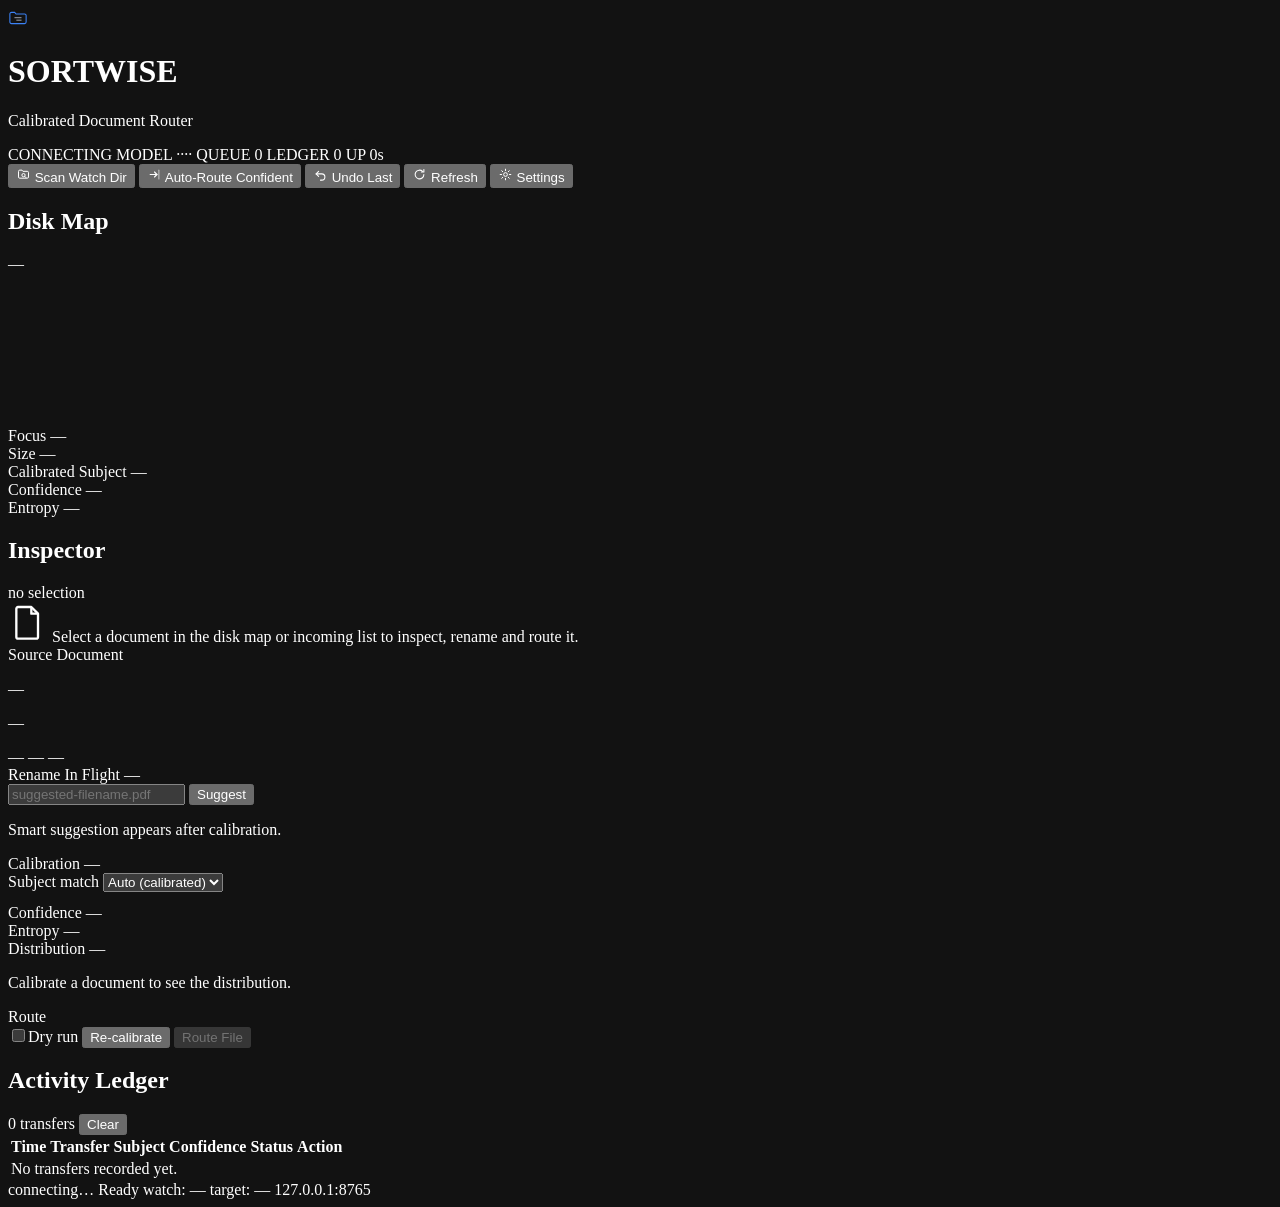
==== src/static/index.html @ 54abcac1 "feat: calibrated document router with native desktop GUI, BCUninstaller disk scanner, and Semester 3" ====
<!doctype html>
<html lang="en">
<head>
  <meta charset="utf-8" />
  <meta name="viewport" content="width=device-width, initial-scale=1" />
  <meta name="color-scheme" content="dark" />
  <title>SORTWISE — Calibrated Document Router</title>
  <link rel="icon" href="/favicon.svg" type="image/svg+xml" />
  <link rel="stylesheet" href="/static/styles.css" />
</head>
<body>
  <div class="app">
    <!-- ═══════════════════════════ title bar ═══════════════════════════ -->
    <header class="titlebar">
      <div class="brand">
        <span class="brand-mark" aria-hidden="true">
          <svg viewBox="0 0 32 32" width="20" height="20">
            <path d="M3 9.5A2.5 2.5 0 0 1 5.5 7h5.2l2.1 2.6h13.7A2.5 2.5 0 0 1 29 12.1v10.4A2.5 2.5 0 0 1 26.5 25h-21A2.5 2.5 0 0 1 3 22.5z"
                  fill="none" stroke="#3b82f6" stroke-width="1.7" stroke-linejoin="round"/>
            <path d="M11 15.5h10M14 19.5h7" stroke="#a3a9b4" stroke-width="1.5" stroke-linecap="round"/>
          </svg>
        </span>
        <div class="brand-text">
          <h1>SORTWISE</h1>
          <p>Calibrated Document Router</p>
        </div>
      </div>

      <div class="titlebar-status">
        <span class="pill is-idle" id="pill-connection"><i class="dot"></i><span id="pill-connection-text">CONNECTING</span></span>
        <span class="pill" id="pill-model">MODEL&nbsp;····</span>
        <span class="pill" id="pill-queue">QUEUE&nbsp;0</span>
        <span class="pill" id="pill-ledger">LEDGER&nbsp;0</span>
        <span class="pill" id="pill-uptime">UP&nbsp;0s</span>
      </div>
    </header>

    <!-- ═══════════════════════════ toolbar ═════════════════════════════ -->
    <div class="toolbar" role="toolbar" aria-label="Main actions">
      <button class="btn primary" id="btn-scan" title="Scan the watch directory for routable documents">
        <svg viewBox="0 0 24 24" width="15" height="15" aria-hidden="true"><path d="M4 7a2 2 0 0 1 2-2h3.6l1.5 1.9H18a2 2 0 0 1 2 2v7a2 2 0 0 1-2 2H6a2 2 0 0 1-2-2z" fill="none" stroke="currentColor" stroke-width="1.6" stroke-linejoin="round"/><circle cx="12" cy="13" r="2.6" fill="none" stroke="currentColor" stroke-width="1.6"/><path d="m14 15 2 2" stroke="currentColor" stroke-width="1.6" stroke-linecap="round"/></svg>
        Scan Watch Dir
      </button>

      <button class="btn" id="btn-auto-route" title="Classify every incoming file and route the confident ones">
        <svg viewBox="0 0 24 24" width="15" height="15" aria-hidden="true"><path d="M5 12h11" stroke="currentColor" stroke-width="1.7" stroke-linecap="round"/><path d="m12 8 4 4-4 4" fill="none" stroke="currentColor" stroke-width="1.7" stroke-linecap="round" stroke-linejoin="round"/><path d="M19 5v14" stroke="currentColor" stroke-width="1.7" stroke-linecap="round" opacity="0.6"/></svg>
        Auto-Route Confident
      </button>

      <button class="btn" id="btn-undo-last" title="Undo the most recent transfer">
        <svg viewBox="0 0 24 24" width="15" height="15" aria-hidden="true"><path d="M9 7 5 11l4 4" fill="none" stroke="currentColor" stroke-width="1.7" stroke-linecap="round" stroke-linejoin="round"/><path d="M5 11h9a5 5 0 0 1 0 10h-2" fill="none" stroke="currentColor" stroke-width="1.7" stroke-linecap="round" stroke-linejoin="round"/></svg>
        Undo Last
      </button>

      <span class="tb-sep"></span>

      <button class="btn ghost" id="btn-refresh" title="Reload scan, destinations and ledger">
        <svg viewBox="0 0 24 24" width="15" height="15" aria-hidden="true"><path d="M19 12a7 7 0 1 1-2-4.9" fill="none" stroke="currentColor" stroke-width="1.7" stroke-linecap="round"/><path d="M19 4v4h-4" fill="none" stroke="currentColor" stroke-width="1.7" stroke-linecap="round" stroke-linejoin="round"/></svg>
        Refresh
      </button>

      <span class="spacer"></span>

      <button class="btn ghost" id="btn-settings" title="Router settings">
        <svg viewBox="0 0 24 24" width="15" height="15" aria-hidden="true"><circle cx="12" cy="12" r="3" fill="none" stroke="currentColor" stroke-width="1.6"/><path d="M12 3.5v2.2M12 18.3v2.2M20.5 12h-2.2M5.7 12H3.5M18 6l-1.6 1.6M7.6 16.4 6 18M18 18l-1.6-1.6M7.6 7.6 6 6" stroke="currentColor" stroke-width="1.6" stroke-linecap="round"/></svg>
        Settings
      </button>
    </div>

    <!-- ══════════════════════════ breadcrumbs ══════════════════════════ -->
    <nav class="breadcrumbs" id="breadcrumbs" aria-label="Disk map path"></nav>

    <!-- ══════════════════════════ split workspace ══════════════════════ -->
    <main class="workspace">
      <!-- left: radial disk map -->
      <section class="viz-pane" aria-label="Radial disk map">
        <div class="pane-head">
          <h2>Disk Map</h2>
          <span class="head-meta" id="viz-meta">—</span>
        </div>

        <div class="canvas-wrap" id="canvas-wrap">
          <canvas id="filelight-canvas"></canvas>
          <div class="canvas-overlay" id="canvas-overlay" hidden>
            <div class="canvas-hint" id="canvas-hint">
              No documents found. Press <b>Scan Watch Dir</b> to build the map.
            </div>
          </div>
        </div>

        <div class="telemetry" id="telemetry-readout" aria-live="polite">
          <div class="cell">
            <span class="k">Focus</span>
            <span class="v" id="tel-name">—</span>
          </div>
          <div class="cell">
            <span class="k">Size</span>
            <span class="v" id="tel-size">—</span>
          </div>
          <div class="cell">
            <span class="k">Calibrated Subject</span>
            <span class="v accent" id="tel-subject">—</span>
          </div>
          <div class="cell">
            <span class="k">Confidence</span>
            <span class="v" id="tel-confidence">—</span>
          </div>
          <div class="cell">
            <span class="k">Entropy</span>
            <span class="v" id="tel-entropy">—</span>
          </div>
        </div>
      </section>

      <!-- right: inspector -->
      <aside class="inspector-pane" aria-label="Document inspector">
        <div class="pane-head">
          <h2>Inspector</h2>
          <span class="head-meta" id="inspector-head-meta">no selection</span>
        </div>

        <div class="inspector-body">
          <div class="inspector-empty" id="inspector-empty">
            <svg class="glyph" viewBox="0 0 24 24" width="40" height="40" aria-hidden="true">
              <path d="M6 3h8l4 4v14a1 1 0 0 1-1 1H6a1 1 0 0 1-1-1V4a1 1 0 0 1 1-1z" fill="none" stroke="currentColor" stroke-width="1.4" stroke-linejoin="round"/>
              <path d="M14 3v4h4" fill="none" stroke="currentColor" stroke-width="1.4" stroke-linejoin="round"/>
            </svg>
            Select a document in the disk map or incoming list to inspect, rename and route it.
          </div>

          <div id="inspector-body-fields" class="hidden">
            <!-- source document -->
            <div class="card">
              <div class="card-head">Source Document</div>
              <div class="card-body">
                <p class="file-name" id="ins-name">—</p>
                <p class="file-path" id="ins-path">—</p>
                <div class="file-meta">
                  <span class="type-tag" id="ins-type" data-ext="">—</span>
                  <span class="m" id="ins-size">—</span>
                  <span class="m" id="ins-modified">—</span>
                </div>
              </div>
            </div>

            <!-- rename -->
            <div class="card">
              <div class="card-head">
                Rename In Flight
                <span class="right" id="ins-rename-state">—</span>
              </div>
              <div class="card-body">
                <div class="field">
                  <div class="rename-row">
                    <input id="rename-input" class="input" type="text" spellcheck="false"
                           autocomplete="off" placeholder="suggested-filename.pdf" />
                    <button class="btn small" id="btn-suggest" title="Derive a clean name from the document title">Suggest</button>
                  </div>
                  <p class="hint" id="rename-hint">Smart suggestion appears after calibration.</p>
                </div>
              </div>
            </div>

            <!-- calibration -->
            <div class="card">
              <div class="card-head">
                Calibration
                <span class="right" id="ins-status-pill">—</span>
              </div>
              <div class="card-body">
                <div class="field">
                  <label for="override-select">Subject match</label>
                  <select class="input" id="override-select">
                    <option value="">Auto (calibrated)</option>
                  </select>
                </div>

                <div class="metric" style="margin-top:12px">
                  <div class="metric-head">
                    <span class="mlabel">Confidence</span>
                    <span class="mvalue" id="ins-conf-value">—</span>
                  </div>
                  <div class="gauge">
                    <div class="gauge-fill" id="ins-conf-bar"></div>
                    <div class="gauge-gate" id="ins-conf-gate"></div>
                  </div>
                </div>

                <div class="metric">
                  <div class="metric-head">
                    <span class="mlabel">Entropy</span>
                    <span class="mvalue" id="ins-ent-value">—</span>
                  </div>
                  <div class="gauge">
                    <div class="gauge-fill" id="ins-ent-bar"></div>
                  </div>
                </div>
              </div>
            </div>

            <!-- distribution -->
            <div class="card">
              <div class="card-head">
                Distribution
                <span class="right" id="ins-dist-title">—</span>
              </div>
              <div class="card-body">
                <div class="distribution" id="distribution-list">
                  <p class="note">Calibrate a document to see the distribution.</p>
                </div>
              </div>
            </div>

            <!-- route -->
            <div class="card">
              <div class="card-head">Route</div>
              <div class="card-body">
                <div class="actions">
                  <label class="check"><input type="checkbox" id="chk-dry" /><span>Dry run</span></label>
                  <span class="grow"></span>
                  <button class="btn small" id="btn-recalibrate">Re-calibrate</button>
                  <button class="btn primary" id="btn-route" disabled>Route File</button>
                </div>
                <p class="note" id="route-note" style="margin-top:10px"></p>
              </div>
            </div>
          </div>
        </div>
      </aside>
    </main>

    <!-- ══════════════════════════ activity ledger ═══════════════════════ -->
    <section class="ledger-pane" aria-label="Activity ledger">
      <div class="pane-head">
        <h2>Activity Ledger</h2>
        <span class="head-meta" id="ledger-count">0 transfers</span>
        <span class="grow" style="flex:1 1 auto"></span>
        <button class="btn ghost small" id="btn-clear-ledger" title="Delete the ledger history">Clear</button>
      </div>
      <div class="table-scroll">
        <table class="ledger">
          <thead>
            <tr>
              <th class="nowrap">Time</th>
              <th>Transfer</th>
              <th class="nowrap">Subject</th>
              <th class="nowrap">Confidence</th>
              <th class="nowrap">Status</th>
              <th class="nowrap" style="text-align:right">Action</th>
            </tr>
          </thead>
          <tbody id="ledger-body">
            <tr><td class="empty-cell" colspan="6">No transfers recorded yet.</td></tr>
          </tbody>
        </table>
      </div>
    </section>

    <!-- ═══════════════════════════ status bar ══════════════════════════ -->
    <footer class="statusbar">
      <span class="sb-item" id="status-connection"><i class="dot"></i><span id="status-connection-text">connecting…</span></span>
      <span class="sb-item sb-msg" id="status-message">Ready</span>
      <span class="spacer"></span>
      <span class="sb-item" id="status-watch" title="Watch folder">watch: —</span>
      <span class="sb-item" id="status-target" title="Target root">target: —</span>
      <span class="sb-item" id="status-endpoint">127.0.0.1:8765</span>
    </footer>
  </div>

  <!-- ═══════════════════════════ settings modal ═══════════════════════════ -->
  <div class="modal-backdrop" id="modal" hidden>
    <div class="modal" role="dialog" aria-modal="true" aria-labelledby="modal-title">
      <header class="modal-head">
        <span class="head-mark" aria-hidden="true">
          <svg viewBox="0 0 24 24" width="17" height="17"><circle cx="12" cy="12" r="3" fill="none" stroke="currentColor" stroke-width="1.6"/><path d="M12 3.5v2.2M12 18.3v2.2M20.5 12h-2.2M5.7 12H3.5M18 6l-1.6 1.6M7.6 16.4 6 18M18 18l-1.6-1.6M7.6 7.6 6 6" stroke="currentColor" stroke-width="1.6" stroke-linecap="round"/></svg>
        </span>
        <h2 id="modal-title">Router Settings</h2>
        <button class="btn ghost small" id="btn-close-modal" aria-label="Close">✕</button>
      </header>

      <form class="modal-body" id="config-form">
        <div class="field">
          <label for="cfg-watch">Watch directory</label>
          <input id="cfg-watch" class="input" type="text" spellcheck="false" />
          <p class="hint">Documents dropped here appear in the incoming queue.</p>
        </div>

        <div class="field">
          <label for="cfg-target">Target root</label>
          <input id="cfg-target" class="input" type="text" spellcheck="false" />
          <p class="hint">Each subject becomes a folder here: <span class="mono" id="cfg-target-preview">…</span></p>
        </div>

        <div class="grid-2">
          <div class="field">
            <label for="cfg-conf">Confidence threshold&nbsp; <span class="mono" id="cfg-conf-val">0.70</span></label>
            <input id="cfg-conf" type="range" min="0.05" max="0.99" step="0.01" />
            <p class="hint">Below this the file is flagged for review.</p>
          </div>
          <div class="field">
            <label for="cfg-ent">Entropy ceiling&nbsp; <span class="mono" id="cfg-ent-val">1.50</span></label>
            <input id="cfg-ent" type="range" min="0" max="3" step="0.05" />
            <p class="hint">Higher entropy means a flatter distribution.</p>
          </div>
        </div>

        <div class="field">
          <label for="cfg-folder-template">Subject folder pattern</label>
          <input id="cfg-folder-template" class="input" type="text" spellcheck="false" />
          <p class="hint">Placeholders: <code>{label}</code> <code>{code}</code> <code>{name}</code> <code>{date}</code></p>
        </div>

        <div class="field">
          <label for="cfg-rename-template">Rename pattern</label>
          <input id="cfg-rename-template" class="input" type="text" spellcheck="false" />
          <p class="hint">Placeholders: <code>{title}</code> <code>{stem}</code> <code>{code}</code> <code>{subject}</code> <code>{date}</code></p>
        </div>

        <div class="grid-2">
          <div class="field">
            <label for="cfg-model">Embedding model</label>
            <input id="cfg-model" class="input" type="text" spellcheck="false" />
          </div>
          <div class="field">
            <label for="cfg-temp">Softmax temperature&nbsp; <span class="mono" id="cfg-temp-val">0.15</span></label>
            <input id="cfg-temp" type="range" min="0.02" max="1" step="0.01" />
          </div>
        </div>

        <div class="field">
          <label>File types</label>
          <div class="chips" id="cfg-extensions">
            <label class="chip"><input type="checkbox" value="pdf" /><span>.pdf</span></label>
            <label class="chip"><input type="checkbox" value="docx" /><span>.docx</span></label>
            <label class="chip"><input type="checkbox" value="pptx" /><span>.pptx</span></label>
          </div>
        </div>

        <div class="toggle-group" style="display:flex;flex-direction:column;gap:12px">
          <label class="toggle">
            <input type="checkbox" id="cfg-auto" />
            <span class="track"><span class="thumb"></span></span>
            <span class="toggle-text"><b>Auto-move</b><small>Move straight in when the gate passes; otherwise wait for approval.</small></span>
          </label>
          <label class="toggle">
            <input type="checkbox" id="cfg-recursive" />
            <span class="track"><span class="thumb"></span></span>
            <span class="toggle-text"><b>Recursive scan</b><small>Also walk sub-folders of the watch directory.</small></span>
          </label>
        </div>
      </form>

      <footer class="modal-foot">
        <button class="btn ghost" id="btn-reset-config">Reset Defaults</button>
        <span class="spacer"></span>
        <button class="btn ghost" id="btn-cancel-config">Cancel</button>
        <button class="btn primary" id="btn-save-config">Save Settings</button>
      </footer>
    </div>
  </div>

  <div class="toasts" id="toasts" aria-live="assertive"></div>

  <script src="/static/app.js"></script>
</body>
</html>
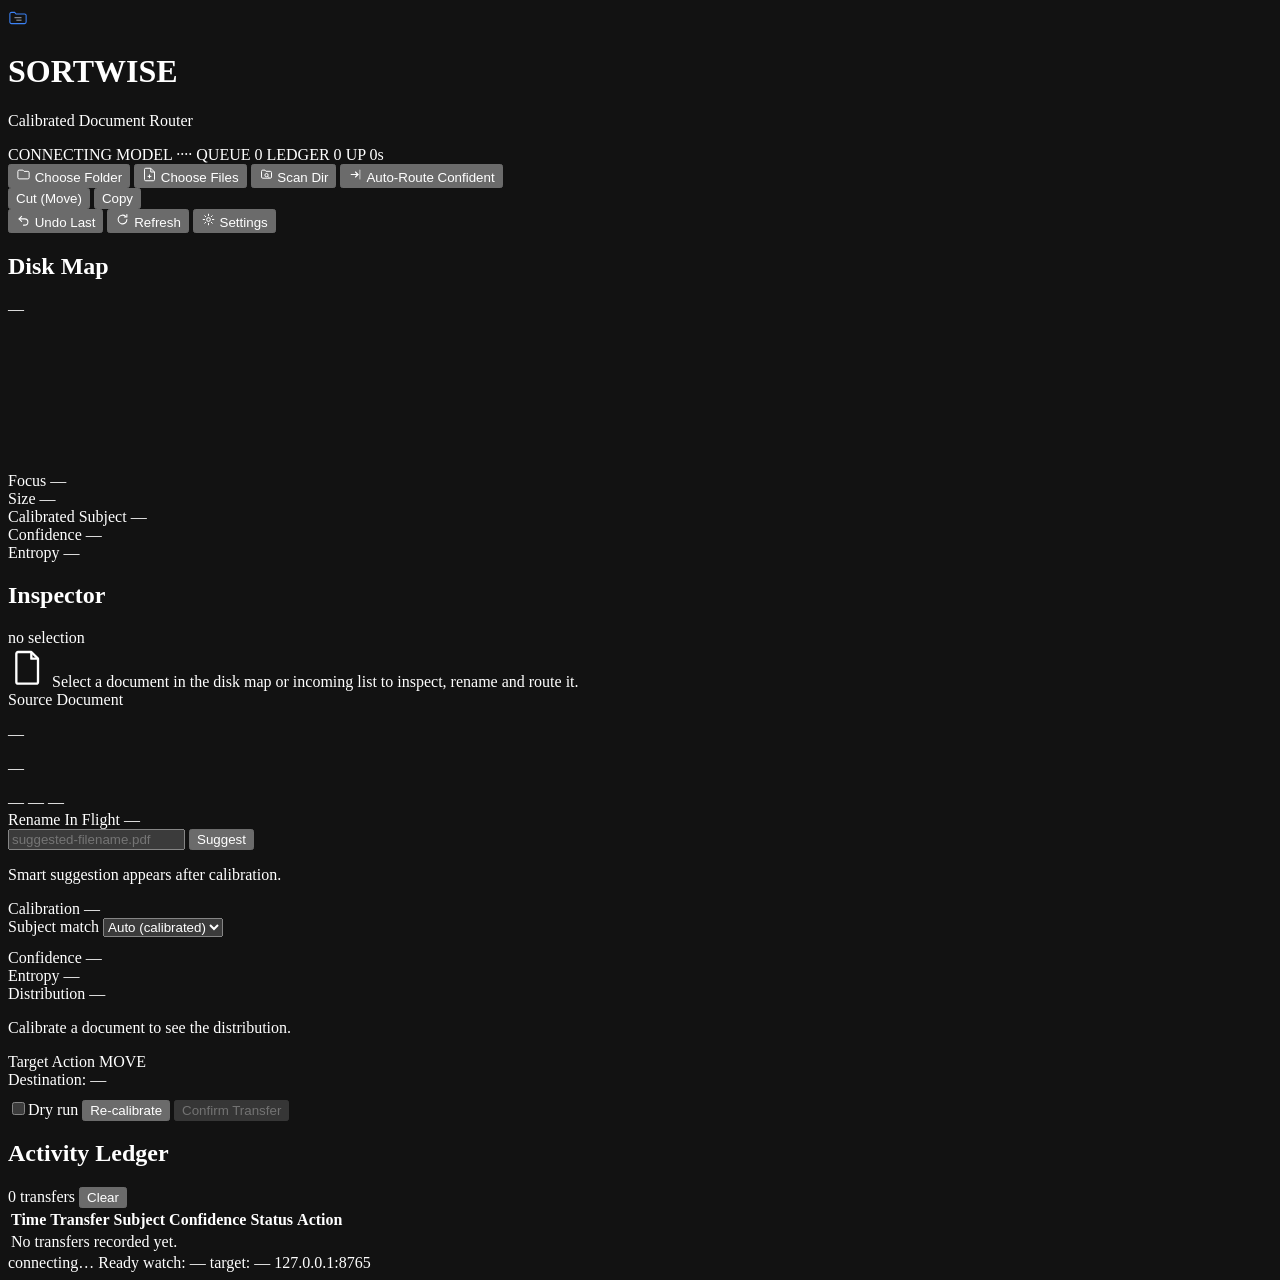
==== commit aa87b171: "feat: restore Filelight radial sunburst UI, universal dynamic taxonomy, and Copy/Cut transfer contro" ====
--- a/src/static/index.html
+++ b/src/static/index.html
@@ -37,15 +37,36 @@
 
     <!-- ═══════════════════════════ toolbar ═════════════════════════════ -->
     <div class="toolbar" role="toolbar" aria-label="Main actions">
-      <button class="btn primary" id="btn-scan" title="Scan the watch directory for routable documents">
+      <input type="file" id="file-picker" multiple style="display:none" />
+      <input type="file" id="folder-picker" webkitdirectory directory style="display:none" />
+
+      <button class="btn" id="btn-pick-folder" title="Pick any custom folder to sort or explore">
+        <svg viewBox="0 0 24 24" width="15" height="15" aria-hidden="true"><path d="M3 7v10a2 2 0 0 0 2 2h14a2 2 0 0 0 2-2V9a2 2 0 0 0-2-2h-6l-2-2H5a2 2 0 0 0-2 2z" fill="none" stroke="currentColor" stroke-width="1.6"/></svg>
+        Choose Folder
+      </button>
+
+      <button class="btn" id="btn-pick-files" title="Select one or more individual files">
+        <svg viewBox="0 0 24 24" width="15" height="15" aria-hidden="true"><path d="M14 2H6a2 2 0 0 0-2 2v16a2 2 0 0 0 2 2h12a2 2 0 0 0 2-2V8z" fill="none" stroke="currentColor" stroke-width="1.6"/><polyline points="14 2 14 8 20 8" fill="none" stroke="currentColor" stroke-width="1.6"/><line x1="12" y1="18" x2="12" y2="12" stroke="currentColor" stroke-width="1.6"/><line x1="9" y1="15" x2="15" y2="15" stroke="currentColor" stroke-width="1.6"/></svg>
+        Choose Files
+      </button>
+
+      <span class="tb-sep"></span>
+
+      <button class="btn primary" id="btn-scan" title="Scan the current watch directory for documents">
         <svg viewBox="0 0 24 24" width="15" height="15" aria-hidden="true"><path d="M4 7a2 2 0 0 1 2-2h3.6l1.5 1.9H18a2 2 0 0 1 2 2v7a2 2 0 0 1-2 2H6a2 2 0 0 1-2-2z" fill="none" stroke="currentColor" stroke-width="1.6" stroke-linejoin="round"/><circle cx="12" cy="13" r="2.6" fill="none" stroke="currentColor" stroke-width="1.6"/><path d="m14 15 2 2" stroke="currentColor" stroke-width="1.6" stroke-linecap="round"/></svg>
-        Scan Watch Dir
+        Scan Dir
       </button>
 
       <button class="btn" id="btn-auto-route" title="Classify every incoming file and route the confident ones">
         <svg viewBox="0 0 24 24" width="15" height="15" aria-hidden="true"><path d="M5 12h11" stroke="currentColor" stroke-width="1.7" stroke-linecap="round"/><path d="m12 8 4 4-4 4" fill="none" stroke="currentColor" stroke-width="1.7" stroke-linecap="round" stroke-linejoin="round"/><path d="M19 5v14" stroke="currentColor" stroke-width="1.7" stroke-linecap="round" opacity="0.6"/></svg>
         Auto-Route Confident
       </button>
+
+      <!-- Segmented Copy vs Cut Toggle -->
+      <div class="segmented-mode" id="op-mode-toggle" title="Action: Move removes original; Copy keeps original intact">
+        <button class="seg-btn is-active" id="seg-move" data-mode="move">Cut (Move)</button>
+        <button class="seg-btn" id="seg-copy" data-mode="copy">Copy</button>
+      </div>
 
       <button class="btn" id="btn-undo-last" title="Undo the most recent transfer">
         <svg viewBox="0 0 24 24" width="15" height="15" aria-hidden="true"><path d="M9 7 5 11l4 4" fill="none" stroke="currentColor" stroke-width="1.7" stroke-linecap="round" stroke-linejoin="round"/><path d="M5 11h9a5 5 0 0 1 0 10h-2" fill="none" stroke="currentColor" stroke-width="1.7" stroke-linecap="round" stroke-linejoin="round"/></svg>
@@ -211,15 +232,22 @@
               </div>
             </div>
 
-            <!-- route -->
+            <!-- route & preview -->
             <div class="card">
-              <div class="card-head">Route</div>
+              <div class="card-head">
+                <span>Target Action</span>
+                <span class="right" id="ins-action-badge">MOVE</span>
+              </div>
               <div class="card-body">
-                <div class="actions">
+                <div class="target-path-preview" id="ins-target-preview-box">
+                  <span class="k">Destination:</span>
+                  <span class="v mono" id="ins-dest-path">—</span>
+                </div>
+                <div class="actions" style="margin-top:10px">
                   <label class="check"><input type="checkbox" id="chk-dry" /><span>Dry run</span></label>
                   <span class="grow"></span>
                   <button class="btn small" id="btn-recalibrate">Re-calibrate</button>
-                  <button class="btn primary" id="btn-route" disabled>Route File</button>
+                  <button class="btn primary" id="btn-route" disabled>Confirm Transfer</button>
                 </div>
                 <p class="note" id="route-note" style="margin-top:10px"></p>
               </div>
@@ -359,6 +387,53 @@
     </div>
   </div>
 
+  <!-- ═══════════════════════════ confirm transfer modal ═══════════════════════════ -->
+  <div class="modal-backdrop" id="confirm-modal" hidden>
+    <div class="modal confirm-dialog" role="dialog" aria-modal="true" aria-labelledby="confirm-modal-title">
+      <header class="modal-head">
+        <span class="head-mark" aria-hidden="true">
+          <svg viewBox="0 0 24 24" width="18" height="18"><path d="M12 22s8-4 8-10V5l-8-3-8 3v7c0 6 8 10 8 10z" fill="none" stroke="#3b82f6" stroke-width="1.8"/><path d="m9 12 2 2 4-4" fill="none" stroke="#10b981" stroke-width="2" stroke-linecap="round"/></svg>
+        </span>
+        <h2 id="confirm-modal-title">Confirm Document Transfer</h2>
+        <button class="btn ghost small" id="btn-close-confirm" aria-label="Close">✕</button>
+      </header>
+
+      <div class="modal-body">
+        <div class="confirm-summary">
+          <p>Please review the automated routing decision before executing the transfer:</p>
+          <div class="confirm-diff-card">
+            <div class="diff-row">
+              <span class="diff-k">Action:</span>
+              <span class="diff-v" id="confirm-action-label"><b>Cut &amp; Move</b> (removes source file)</span>
+            </div>
+            <div class="diff-row">
+              <span class="diff-k">Source:</span>
+              <span class="diff-v mono" id="confirm-source-path">—</span>
+            </div>
+            <div class="diff-row">
+              <span class="diff-k">Destination:</span>
+              <span class="diff-v mono" id="confirm-target-path" style="color:#60a5fa">—</span>
+            </div>
+            <div class="diff-row">
+              <span class="diff-k">Subject:</span>
+              <span class="diff-v" id="confirm-subject">—</span>
+            </div>
+            <div class="diff-row">
+              <span class="diff-k">Confidence / Entropy:</span>
+              <span class="diff-v" id="confirm-metrics">—</span>
+            </div>
+          </div>
+        </div>
+      </div>
+
+      <footer class="modal-foot">
+        <button class="btn ghost" id="btn-cancel-confirm">Cancel</button>
+        <span class="spacer"></span>
+        <button class="btn primary" id="btn-execute-confirm">Proceed &amp; Execute</button>
+      </footer>
+    </div>
+  </div>
+
   <div class="toasts" id="toasts" aria-live="assertive"></div>
 
   <script src="/static/app.js"></script>
